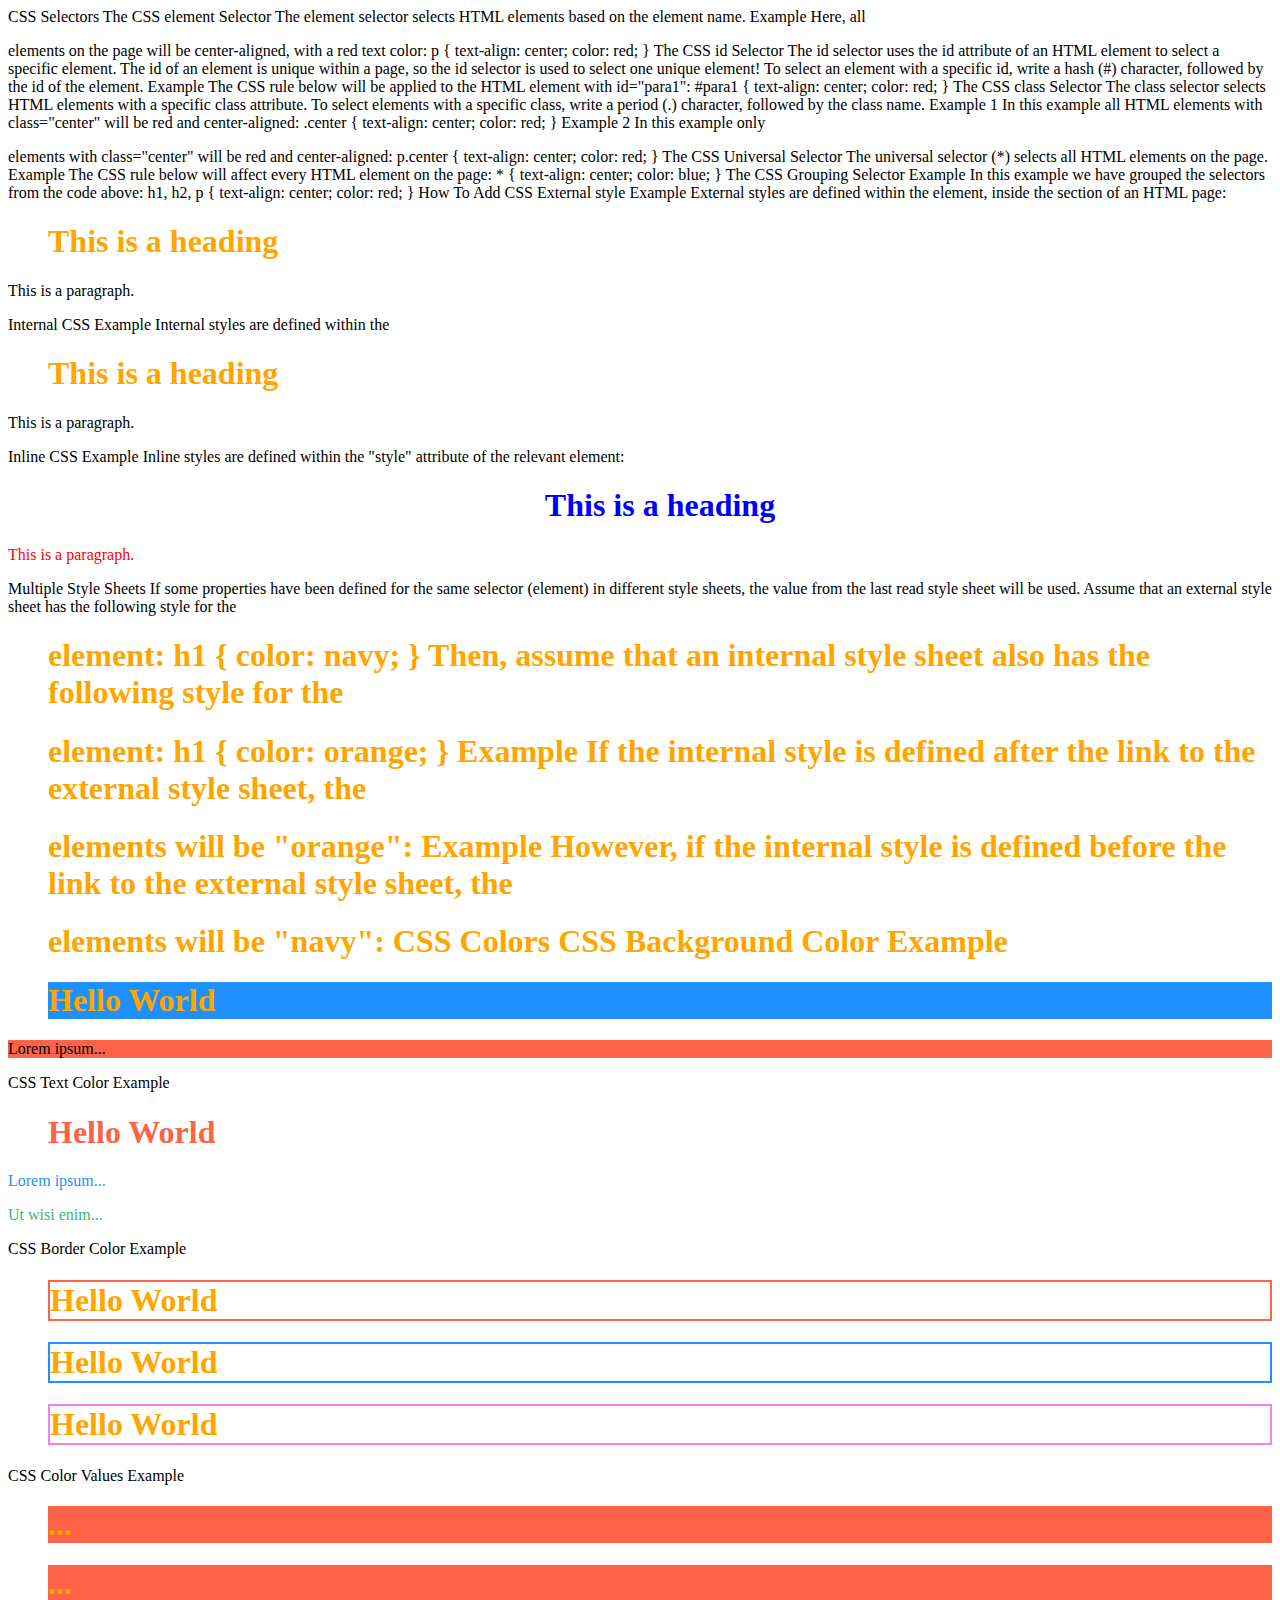
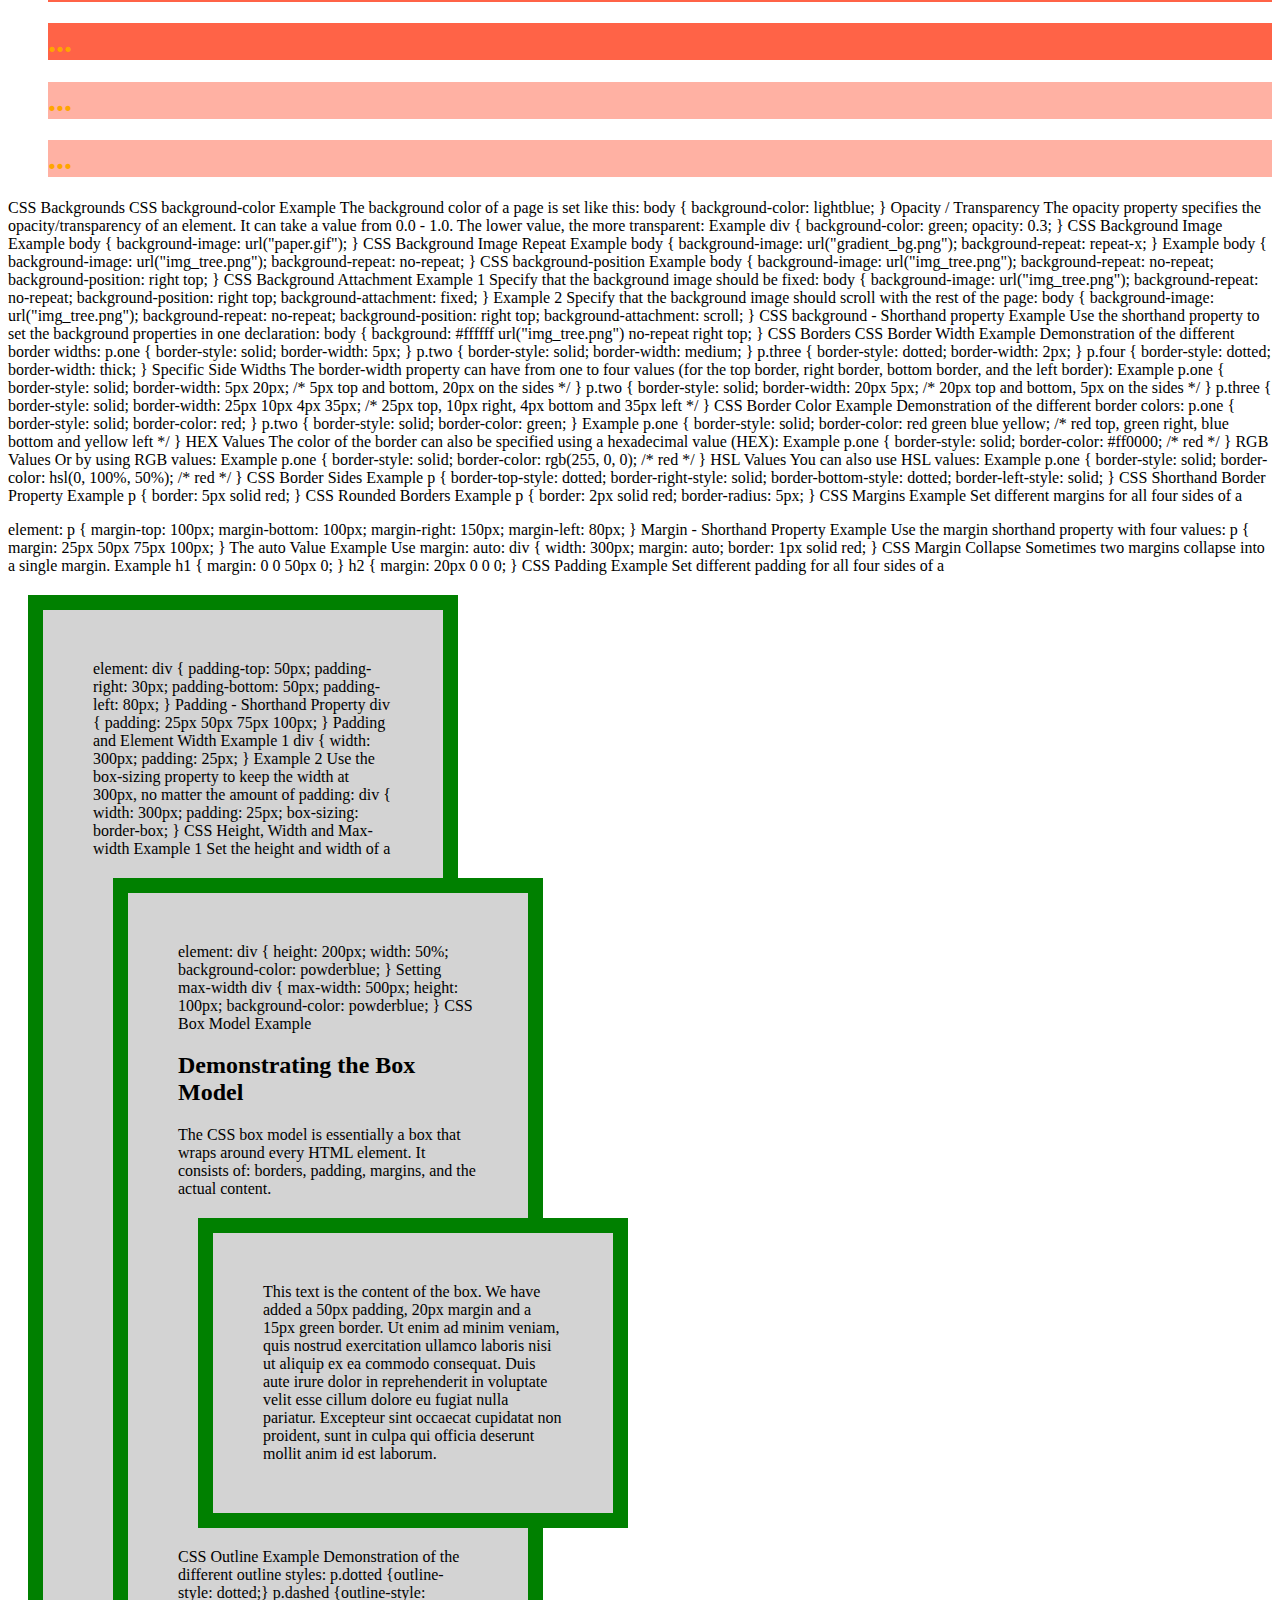
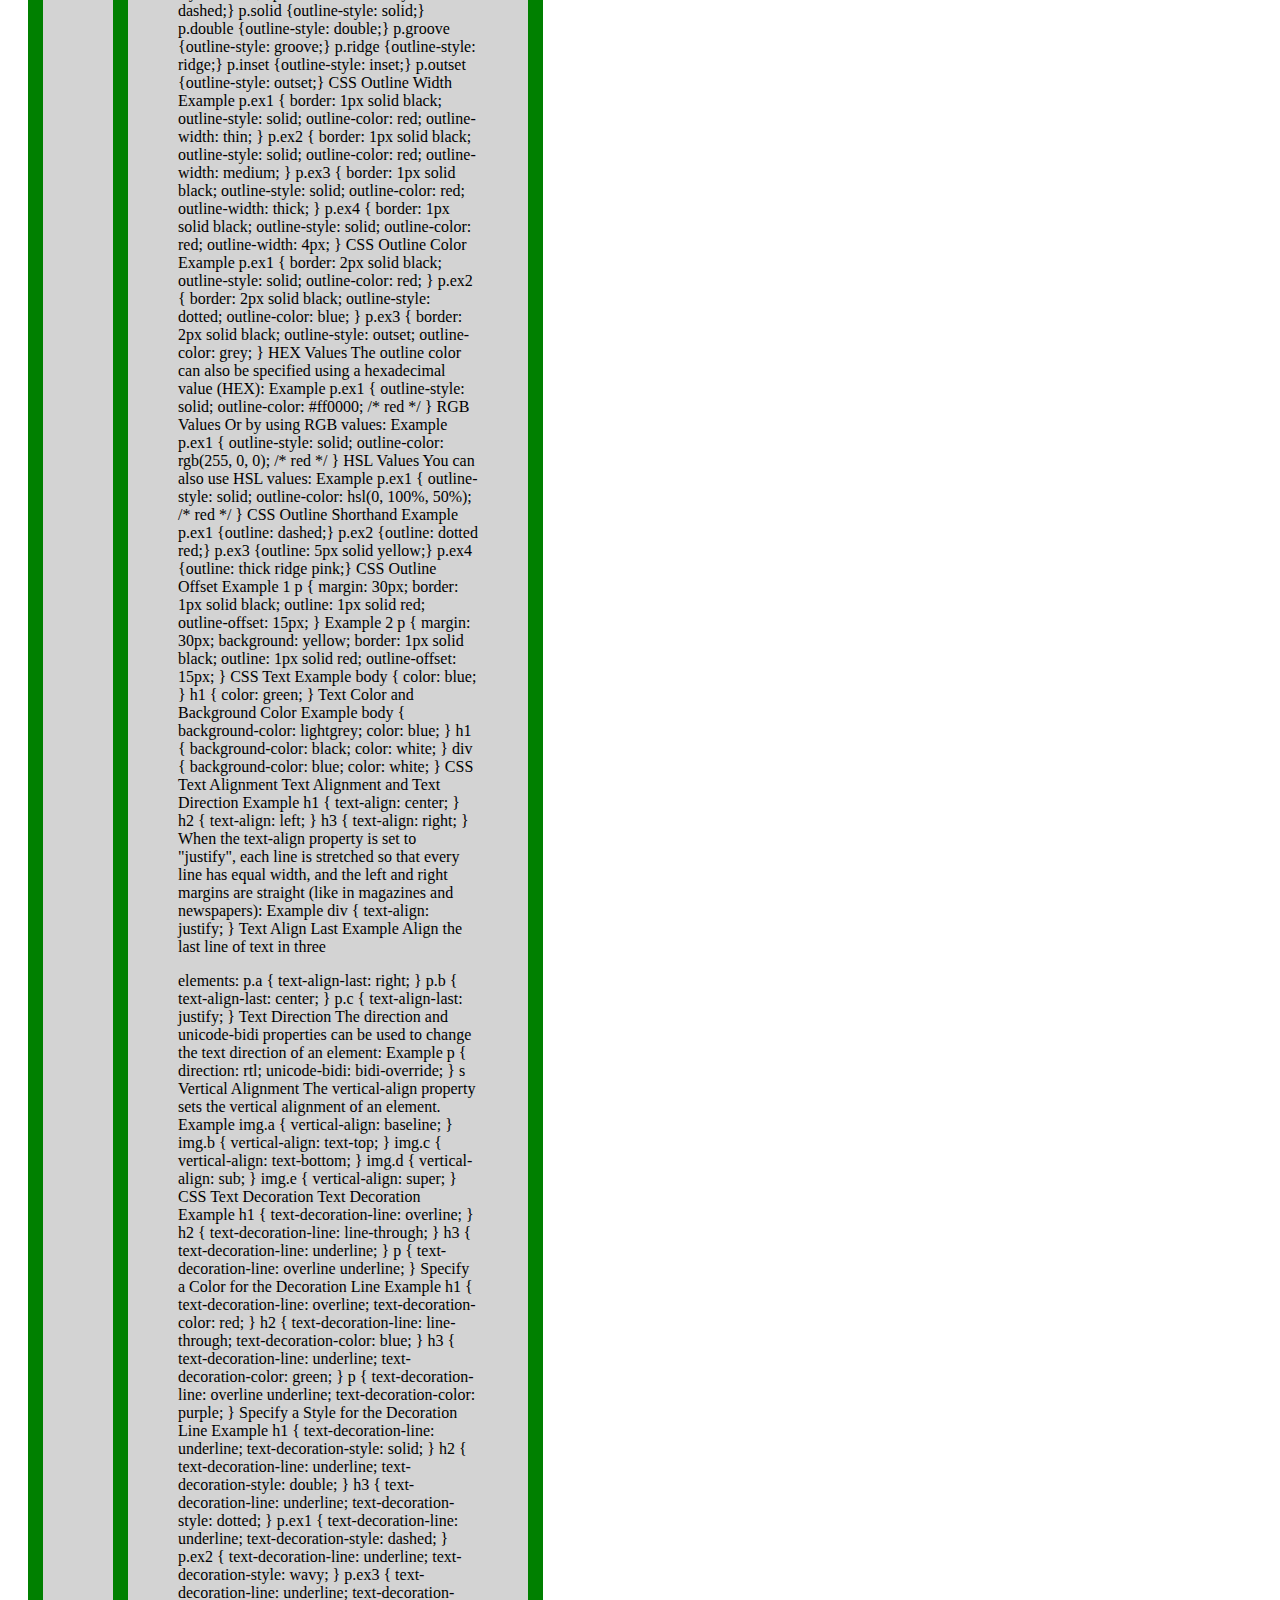
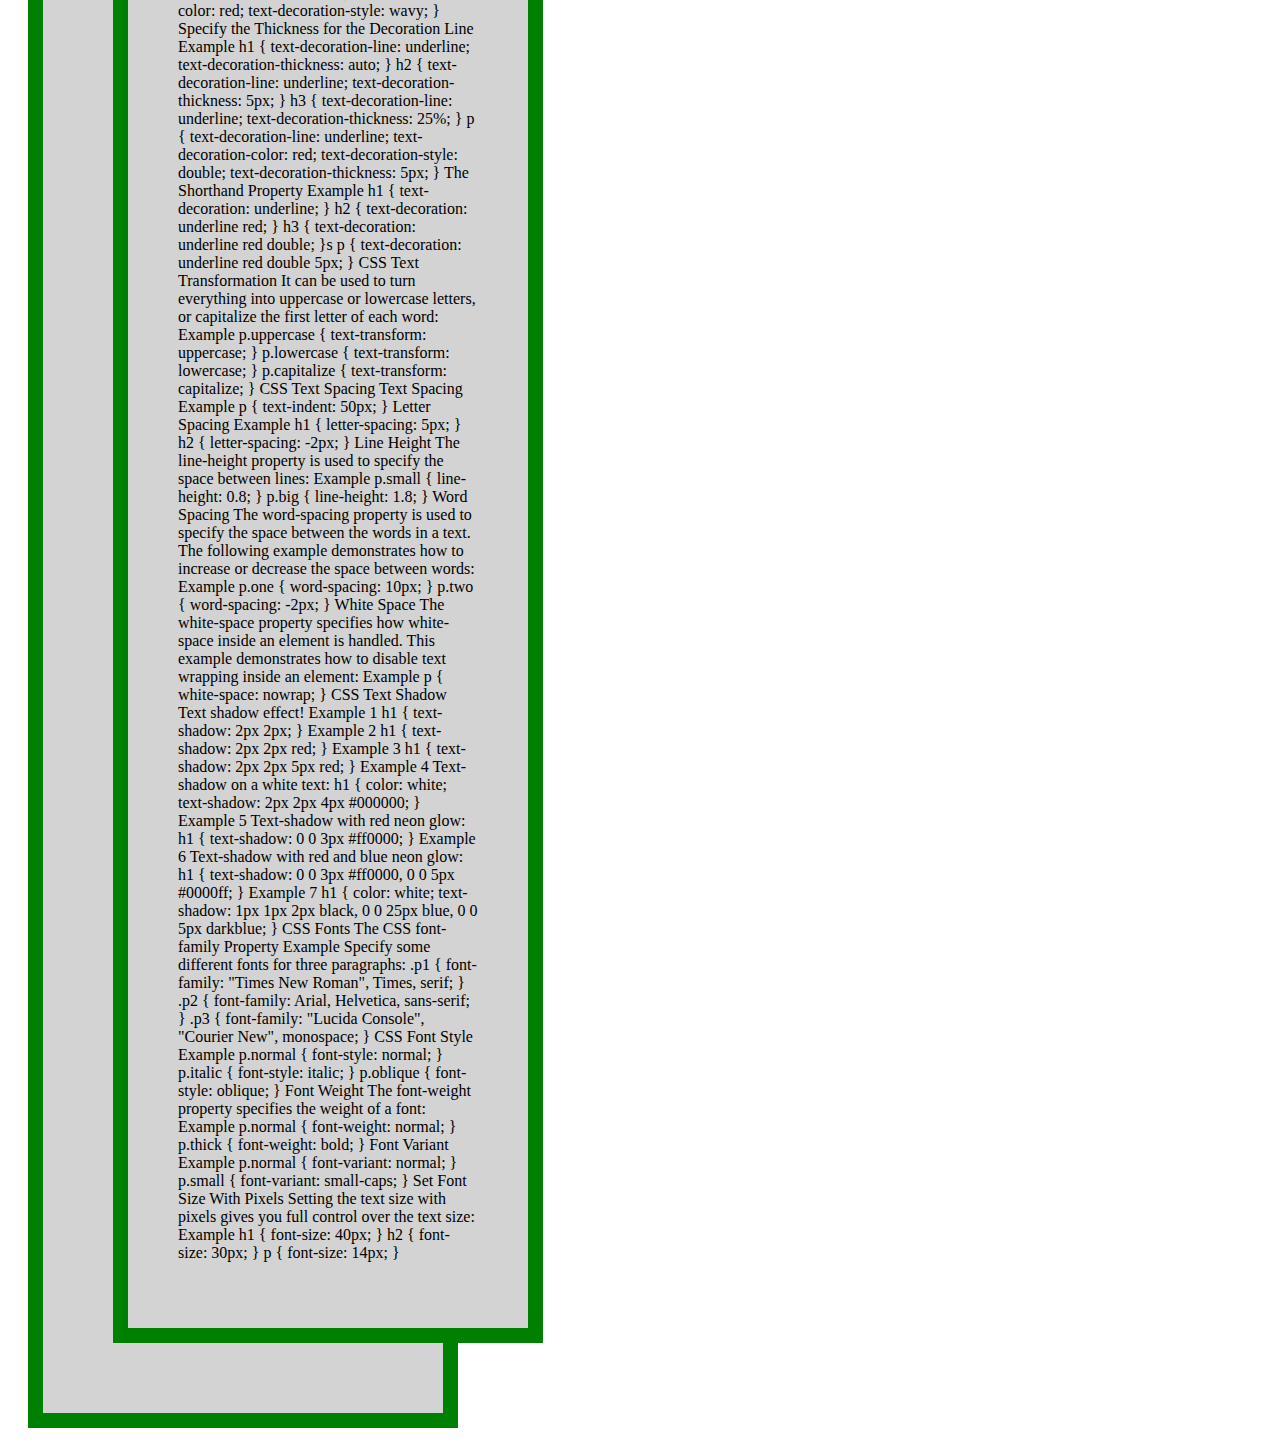
==== CSS_Practice.html @ 1c42a951 "Add files via upload" ====
CSS Selectors

The CSS element Selector
The element selector selects HTML elements based on the element name.

Example
Here, all <p> elements on the page will be center-aligned, with a red text color: 

p {
  text-align: center;
  color: red;
}
<!------------------->
The CSS id Selector
The id selector uses the id attribute of an HTML element to select a specific element.

The id of an element is unique within a page, so the id selector is used to select one unique element!

To select an element with a specific id, write a hash (#) character, followed by the id of the element.

Example
The CSS rule below will be applied to the HTML element with id="para1": 

#para1 {
  text-align: center;
  color: red;
}
<!------------------->

The CSS class Selector
The class selector selects HTML elements with a specific class attribute.

To select elements with a specific class, write a period (.) character, followed by the class name.

Example 1
In this example all HTML elements with class="center" will be red and center-aligned: 

.center {
  text-align: center;
  color: red;
}


Example 2
In this example only <p> elements with class="center" will be red and center-aligned: 

p.center {
  text-align: center;
  color: red;
}
<!------------------->
The CSS Universal Selector
The universal selector (*) selects all HTML elements on the page.

Example
The CSS rule below will affect every HTML element on the page: 

* {
  text-align: center;
  color: blue;
}
<!------------------->
The CSS Grouping Selector

Example
In this example we have grouped the selectors from the code above: 

h1, h2, p {
  text-align: center;
  color: red;
}
<!------------------------------------------------------------------------------------------------------------------------->

How To Add CSS
External style

Example
External styles are defined within the <link> element, inside the <head> section of an HTML page:

<!DOCTYPE html>
<html>
<head>
<link rel="stylesheet" href="mystyle.css">
</head>
<body>

<h1>This is a heading</h1>
<p>This is a paragraph.</p>

</body>
</html>
<!-------------------------------->

Internal CSS

Example
Internal styles are defined within the <style> element, inside the <head> section of an HTML page:

<!DOCTYPE html>
<html>
<head>
<style>
body {
  background-color: linen;
}

h1 {
  color: maroon;
  margin-left: 40px;
}
</style>
</head>
<body>

<h1>This is a heading</h1>
<p>This is a paragraph.</p>

</body>
</html>
<!----------------->
Inline CSS

Example
Inline styles are defined within the "style" attribute of the relevant element:

<!DOCTYPE html>
<html>
<body>

<h1 style="color:blue;text-align:center;">This is a heading</h1>
<p style="color:red;">This is a paragraph.</p>

</body>
</html>
<!----------------->

Multiple Style Sheets
If some properties have been defined for the same selector (element) in different style sheets, the value from the last read style sheet will be used. 

Assume that an external style sheet has the following style for the <h1> element:

h1 {
  color: navy;
}
Then, assume that an internal style sheet also has the following style for the <h1> element:

h1 {
  color: orange;   
}
Example
If the internal style is defined after the link to the external style sheet, the <h1> elements will be "orange":

<head>
<link rel="stylesheet" type="text/css" href="mystyle.css">
<style>
h1 {
  color: orange;
}
</style>
</head>
Example
However, if the internal style is defined before the link to the external style sheet, the <h1> elements will be "navy": 

<head>
<style>
h1 {
  color: orange;
}
</style>
<link rel="stylesheet" type="text/css" href="mystyle.css">
</head>

<!------------------------------------------------------------------------------------------------------------------------------>

CSS Colors

CSS Background Color

Example
<h1 style="background-color:DodgerBlue;">Hello World</h1>
<p style="background-color:Tomato;">Lorem ipsum...</p>
<!------------------------->
CSS Text Color


Example
<h1 style="color:Tomato;">Hello World</h1>
<p style="color:DodgerBlue;">Lorem ipsum...</p>
<p style="color:MediumSeaGreen;">Ut wisi enim...</p>
<!------------------------->

CSS Border Color

Example
<h1 style="border:2px solid Tomato;">Hello World</h1>
<h1 style="border:2px solid DodgerBlue;">Hello World</h1>
<h1 style="border:2px solid Violet;">Hello World</h1>
<!------------------------->
CSS Color Values

Example
<h1 style="background-color:rgb(255, 99, 71);">...</h1>
<h1 style="background-color:#ff6347;">...</h1>
<h1 style="background-color:hsl(9, 100%, 64%);">...</h1>

<h1 style="background-color:rgba(255, 99, 71, 0.5);">...</h1>
<h1 style="background-color:hsla(9, 100%, 64%, 0.5);">...</h1>

<!----------------------->

CSS Backgrounds

CSS background-color

Example
The background color of a page is set like this:

body {
  background-color: lightblue;
}
<!-------------------------->

Opacity / Transparency

The opacity property specifies the opacity/transparency of an element. It can take a value from 0.0 - 1.0. The lower value, the more transparent:

Example
div {
  background-color: green;
  opacity: 0.3;
}
<!-------------------------->
CSS Background Image

Example

body {
  background-image: url("paper.gif");
}

<!-------------------------->

CSS Background Image Repeat

Example
body {
  background-image: url("gradient_bg.png");
  background-repeat: repeat-x;
}

Example

body {
  background-image: url("img_tree.png");
  background-repeat: no-repeat;
}


CSS background-position

Example

body {
  background-image: url("img_tree.png");
  background-repeat: no-repeat;
  background-position: right top;
}
<!----------------------------->

CSS Background Attachment

Example 1
Specify that the background image should be fixed:

body {
  background-image: url("img_tree.png");
  background-repeat: no-repeat;
  background-position: right top;
  background-attachment: fixed;
}

Example 2
Specify that the background image should scroll with the rest of the page:

body {
  background-image: url("img_tree.png");
  background-repeat: no-repeat;
  background-position: right top;
  background-attachment: scroll;
}

<!----------------------------->
CSS background - Shorthand property

Example
Use the shorthand property to set the background properties in one declaration:

body {
  background: #ffffff url("img_tree.png") no-repeat right top;
}
<!------------------------------------------------------------------------------------------------------------------------->
CSS Borders

<!DOCTYPE html>
<html>
<head>
<style>
p.dotted {border-style: dotted;}
p.dashed {border-style: dashed;}
p.solid {border-style: solid;}
p.double {border-style: double;}
p.groove {border-style: groove;}
p.ridge {border-style: ridge;}
p.inset {border-style: inset;}
p.outset {border-style: outset;}
p.none {border-style: none;}
p.hidden {border-style: hidden;}
p.mix {border-style: dotted dashed solid double;}
</style>
</head>
<body>
<!------------------------------->

CSS Border Width

Example
Demonstration of the different border widths:

p.one {
  border-style: solid;
  border-width: 5px;
}

p.two {
  border-style: solid;
  border-width: medium;
}

p.three {
  border-style: dotted;
  border-width: 2px;
}

p.four {
  border-style: dotted;
  border-width: thick;
}
<!---------------------------->
Specific Side Widths
The border-width property can have from one to four values (for the top border, right border, bottom border, and the left border):

Example
p.one {
  border-style: solid;
  border-width: 5px 20px; /* 5px top and bottom, 20px on the sides */
}

p.two {
  border-style: solid;
  border-width: 20px 5px; /* 20px top and bottom, 5px on the sides */
}

p.three {
  border-style: solid;
  border-width: 25px 10px 4px 35px; /* 25px top, 10px right, 4px bottom and 35px left */
}
<!---------------------------->
CSS Border Color

Example
Demonstration of the different border colors:

p.one {
  border-style: solid;
  border-color: red;
}

p.two {
  border-style: solid;
  border-color: green;
}
<!---------------------------->
Example
p.one {
  border-style: solid;
  border-color: red green blue yellow; /* red top, green right, blue bottom and yellow left */
}
<!---------------------------->

HEX Values
The color of the border can also be specified using a hexadecimal value (HEX):

Example
p.one {
  border-style: solid;
  border-color: #ff0000; /* red */
}
RGB Values
Or by using RGB values:

Example
p.one {
  border-style: solid;
  border-color: rgb(255, 0, 0); /* red */
}
HSL Values
You can also use HSL values:

Example
p.one {
  border-style: solid;
  border-color: hsl(0, 100%, 50%); /* red */
}
<!---------------------------->

CSS Border Sides

Example
p {
  border-top-style: dotted;
  border-right-style: solid;
  border-bottom-style: dotted;
  border-left-style: solid;
}
<!-------------------------->

CSS Shorthand Border Property

Example
p {
  border: 5px solid red;
}
<!-------------------------->
CSS Rounded Borders

Example
p {
  border: 2px solid red;
  border-radius: 5px;
}
<!----------------------------------------------------------------------------------------------------------------------->

CSS Margins

Example
Set different margins for all four sides of a <p> element:

p {
  margin-top: 100px;
  margin-bottom: 100px;
  margin-right: 150px;
  margin-left: 80px;
}
<!-------------------------->

Margin - Shorthand Property

Example
Use the margin shorthand property with four values:

p {
  margin: 25px 50px 75px 100px;
}

<!-------------------------->

The auto Value
Example
Use margin: auto:

div {
  width: 300px;
  margin: auto;
  border: 1px solid red;
}
<!-------------------------->

CSS Margin Collapse
Sometimes two margins collapse into a single margin.

Example

h1 {
  margin: 0 0 50px 0;
}

h2 {
  margin: 20px 0 0 0;
}
<!---------------------------------------------------------------------------------------------------------------------->

CSS Padding

Example
Set different padding for all four sides of a <div> element:  

div {
  padding-top: 50px;
  padding-right: 30px;
  padding-bottom: 50px;
  padding-left: 80px;
}
<!----------------------->
Padding - Shorthand Property

div {
  padding: 25px 50px 75px 100px;
}
<!----------------------->

Padding and Element Width

Example 1 


div {
  width: 300px;
  padding: 25px;
}

Example 2
Use the box-sizing property to keep the width at 300px, no matter the amount of padding:

div {
  width: 300px;
  padding: 25px;
  box-sizing: border-box;
}
<!----------------------------------------------------------------------------------------------------------------->

CSS Height, Width and Max-width

Example 1
Set the height and width of a <div> element:

div {
  height: 200px;
  width: 50%;
  background-color: powderblue;
}
<!------------------------>
Setting max-width

div {
  max-width: 500px;
  height: 100px;
  background-color: powderblue;
}

<!--------------------------------------------------------------------------------------------------------------------->

CSS Box Model

Example
<!DOCTYPE html>
<html>
<head>
<style>
div {
  background-color: lightgrey;
  width: 300px;
  border: 15px solid green;
  padding: 50px;
  margin: 20px;
}
</style>
</head>
<body>

<h2>Demonstrating the Box Model</h2>

<p>The CSS box model is essentially a box that wraps around every HTML element. It consists of: borders, padding, margins, and the actual content.</p>

<div>This text is the content of the box. We have added a 50px padding, 20px margin and a 15px green border. Ut enim ad minim veniam, quis nostrud exercitation ullamco laboris nisi ut aliquip ex ea commodo consequat. Duis aute irure dolor in reprehenderit in voluptate velit esse cillum dolore eu fugiat nulla pariatur. Excepteur sint occaecat cupidatat non proident, sunt in culpa qui officia deserunt mollit anim id est laborum.</div>

</body>
</html>

<!--------------------------------------------------------------------------------------------------------------------->

CSS Outline

Example
Demonstration of the different outline styles:

p.dotted {outline-style: dotted;}
p.dashed {outline-style: dashed;}
p.solid {outline-style: solid;}
p.double {outline-style: double;}
p.groove {outline-style: groove;}
p.ridge {outline-style: ridge;}
p.inset {outline-style: inset;}
p.outset {outline-style: outset;}
<!------------------------------>
CSS Outline Width

Example
p.ex1 {
  border: 1px solid black;
  outline-style: solid;
  outline-color: red;
  outline-width: thin;
}

p.ex2 {
  border: 1px solid black;
  outline-style: solid;
  outline-color: red;
  outline-width: medium;
}

p.ex3 {
  border: 1px solid black;
  outline-style: solid;
  outline-color: red;
  outline-width: thick;
}

p.ex4 {
  border: 1px solid black;
  outline-style: solid;
  outline-color: red;
  outline-width: 4px;
}
<!------------------------------>

CSS Outline Color

Example
p.ex1 {
  border: 2px solid black;
  outline-style: solid;
  outline-color: red;
}

p.ex2 {
  border: 2px solid black;
  outline-style: dotted;
  outline-color: blue;
}

p.ex3 {
  border: 2px solid black;
  outline-style: outset;
  outline-color: grey;
}
<!------------------------------>
HEX Values
The outline color can also be specified using a hexadecimal value (HEX):

Example
p.ex1 {
  outline-style: solid;
  outline-color: #ff0000; /* red */
}
<!------------------------------>
RGB Values
Or by using RGB values:

Example
p.ex1 {
  outline-style: solid;
  outline-color: rgb(255, 0, 0); /* red */
}
<!------------------------------>
HSL Values
You can also use HSL values:

Example
p.ex1 {
  outline-style: solid;
  outline-color: hsl(0, 100%, 50%); /* red */
}
<!------------------------------->

CSS Outline Shorthand

Example
p.ex1 {outline: dashed;}
p.ex2 {outline: dotted red;}
p.ex3 {outline: 5px solid yellow;}
p.ex4 {outline: thick ridge pink;}
<!------------------------------->

CSS Outline Offset

Example 1
p {
  margin: 30px;
  border: 1px solid black;
  outline: 1px solid red;
  outline-offset: 15px;
}


Example 2
p {
  margin: 30px;
  background: yellow;
  border: 1px solid black;
  outline: 1px solid red;
  outline-offset: 15px;
}

<!------------------------------------------------------------------------------------------------------------------------->

CSS Text

Example
body {
  color: blue;
}

h1 {
  color: green;
}
<!-------------------------->
Text Color and Background Color

Example
body {
  background-color: lightgrey;
  color: blue;
}

h1 {
  background-color: black;
  color: white;
}

div {
  background-color: blue;
  color: white;
}

<!-------------------------->

CSS Text Alignment
Text Alignment and Text Direction

Example
h1 {
  text-align: center;
}

h2 {
  text-align: left;
}

h3 {
  text-align: right;
}
<!-------------------------->
When the text-align property is set to "justify", each line is stretched so that every line has equal width, and the left and right margins are straight (like in magazines and newspapers):

Example
div {
  text-align: justify;
}

<!-------------------------->
Text Align Last

Example
Align the last line of text in three <p> elements:

p.a {
  text-align-last: right;
}

p.b {
  text-align-last: center;
}

p.c {
  text-align-last: justify;
}
<!-------------------------->
Text Direction
The direction and unicode-bidi properties can be used to change the text direction of an element:

Example
p {
  direction: rtl;
  unicode-bidi: bidi-override;
}

<!-------------------------->s
Vertical Alignment
The vertical-align property sets the vertical alignment of an element.

Example


img.a {
  vertical-align: baseline;
}

img.b {
  vertical-align: text-top;
}

img.c {
  vertical-align: text-bottom;
}

img.d {
  vertical-align: sub;
}

img.e {
  vertical-align: super;
}

<!-------------------------->

CSS Text Decoration
Text Decoration

Example
h1 {
  text-decoration-line: overline;
}

h2 {
  text-decoration-line: line-through;
}

h3 {
  text-decoration-line: underline;
}

p {
  text-decoration-line: overline underline;
}
<!--------------------------->
Specify a Color for the Decoration Line

Example
h1 {
  text-decoration-line: overline;
  text-decoration-color: red;
}

h2 {
  text-decoration-line: line-through;
  text-decoration-color: blue;
}

h3 {
  text-decoration-line: underline;
  text-decoration-color: green;
}

p {
  text-decoration-line: overline underline;
  text-decoration-color: purple;
}
<!--------------------------->

Specify a Style for the Decoration Line

Example
h1 {
  text-decoration-line: underline;
  text-decoration-style: solid;
}

h2 {
  text-decoration-line: underline;
  text-decoration-style: double;
}

h3 {
  text-decoration-line: underline;
  text-decoration-style: dotted;
}

p.ex1 {
  text-decoration-line: underline;
  text-decoration-style: dashed;
}

p.ex2 {
  text-decoration-line: underline;
  text-decoration-style: wavy;
}

p.ex3 {
  text-decoration-line: underline;
  text-decoration-color: red;
  text-decoration-style: wavy;
}

<!--------------------------->
Specify the Thickness for the Decoration Line
Example
h1 {
  text-decoration-line: underline;
  text-decoration-thickness: auto;
}

h2 {
  text-decoration-line: underline;
  text-decoration-thickness: 5px;
}

h3 {
  text-decoration-line: underline;
  text-decoration-thickness: 25%;
}

p {
  text-decoration-line: underline;
  text-decoration-color: red;
  text-decoration-style: double;
  text-decoration-thickness: 5px;
}
<!--------------------------->
The Shorthand Property

Example
h1 {
  text-decoration: underline;
}

h2 {
  text-decoration: underline red;
}

h3 {
  text-decoration: underline red double;
}s

p {
  text-decoration: underline red double 5px;
}
<!--------------------------->
CSS Text Transformation

It can be used to turn everything into uppercase or lowercase letters, or capitalize the first letter of each word:

Example
p.uppercase {
  text-transform: uppercase;
}

p.lowercase {
  text-transform: lowercase;
}

p.capitalize {
  text-transform: capitalize;
}
<!--------------------------->

CSS Text Spacing
Text Spacing

Example
p {
  text-indent: 50px;
}
<!--------------------------->
Letter Spacing

Example
h1 {
  letter-spacing: 5px;
}

h2 {
  letter-spacing: -2px;
}
<!--------------------------->
Line Height
The line-height property is used to specify the space between lines:

Example
p.small {
  line-height: 0.8;
}

p.big {
  line-height: 1.8;
}
<!--------------------------->
Word Spacing
The word-spacing property is used to specify the space between the words in a text.

The following example demonstrates how to increase or decrease the space between words:

Example
p.one {
  word-spacing: 10px;
}

p.two {
  word-spacing: -2px;
}
<!--------------------------->
White Space
The white-space property specifies how white-space inside an element is handled.

This example demonstrates how to disable text wrapping inside an element:

Example
p {
  white-space: nowrap;
}
<!--------------------------->

CSS Text Shadow

Text shadow effect!
Example 1
h1 {
  text-shadow: 2px 2px;
}


Example 2
h1 {
  text-shadow: 2px 2px red;
}

Example 3
h1 { 
  text-shadow: 2px 2px 5px red;
}

Example 4
Text-shadow on a white text:

h1 {
  color: white;
  text-shadow: 2px 2px 4px #000000;
}

Example 5
Text-shadow with red neon glow:

h1 {
  text-shadow: 0 0 3px #ff0000;
}

Example 6
Text-shadow with red and blue neon glow:

h1 {
  text-shadow: 0 0 3px #ff0000, 0 0 5px #0000ff;
}

Example 7
h1 {
  color: white;
  text-shadow: 1px 1px 2px black, 0 0 25px blue, 0 0 5px darkblue;
}

<!------------------------------------------------------------------------------------------------------------------------->

CSS Fonts

The CSS font-family Property
Example
Specify some different fonts for three paragraphs:

.p1 {
  font-family: "Times New Roman", Times, serif;
}

.p2 {
  font-family: Arial, Helvetica, sans-serif;
}

.p3 {
  font-family: "Lucida Console", "Courier New", monospace;
}
<!---------------------------->

CSS Font Style

Example
p.normal {
  font-style: normal;
}

p.italic {
  font-style: italic;
}

p.oblique {
  font-style: oblique;
}
<!---------------------------->
Font Weight
The font-weight property specifies the weight of a font:

Example
p.normal {
  font-weight: normal;
}

p.thick {
  font-weight: bold;
}
<!---------------------------->
Font Variant

Example
p.normal {
  font-variant: normal;
}

p.small {
  font-variant: small-caps;
}
<!---------------------------->
Set Font Size With Pixels
Setting the text size with pixels gives you full control over the text size:

Example
h1 {
  font-size: 40px;
}

h2 {
  font-size: 30px;
}

p {
  font-size: 14px;
}
<!---------------------------->
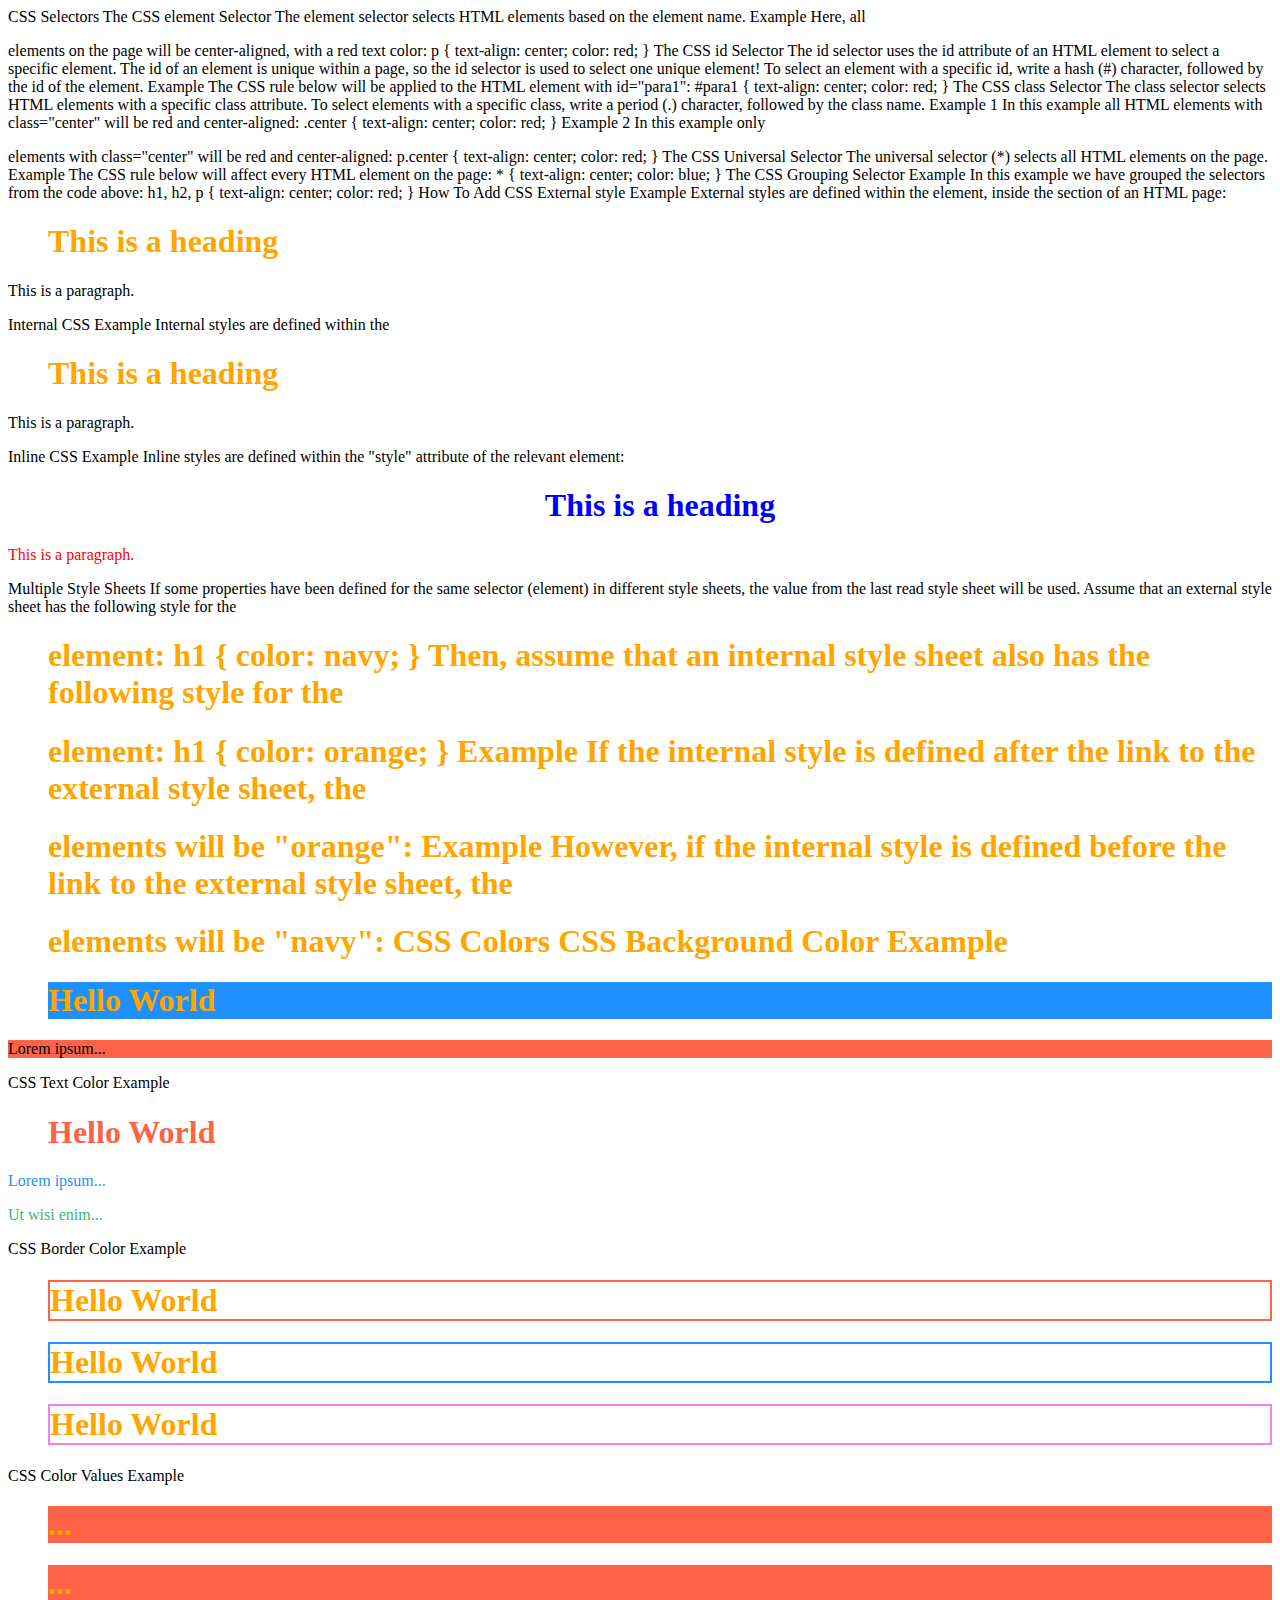
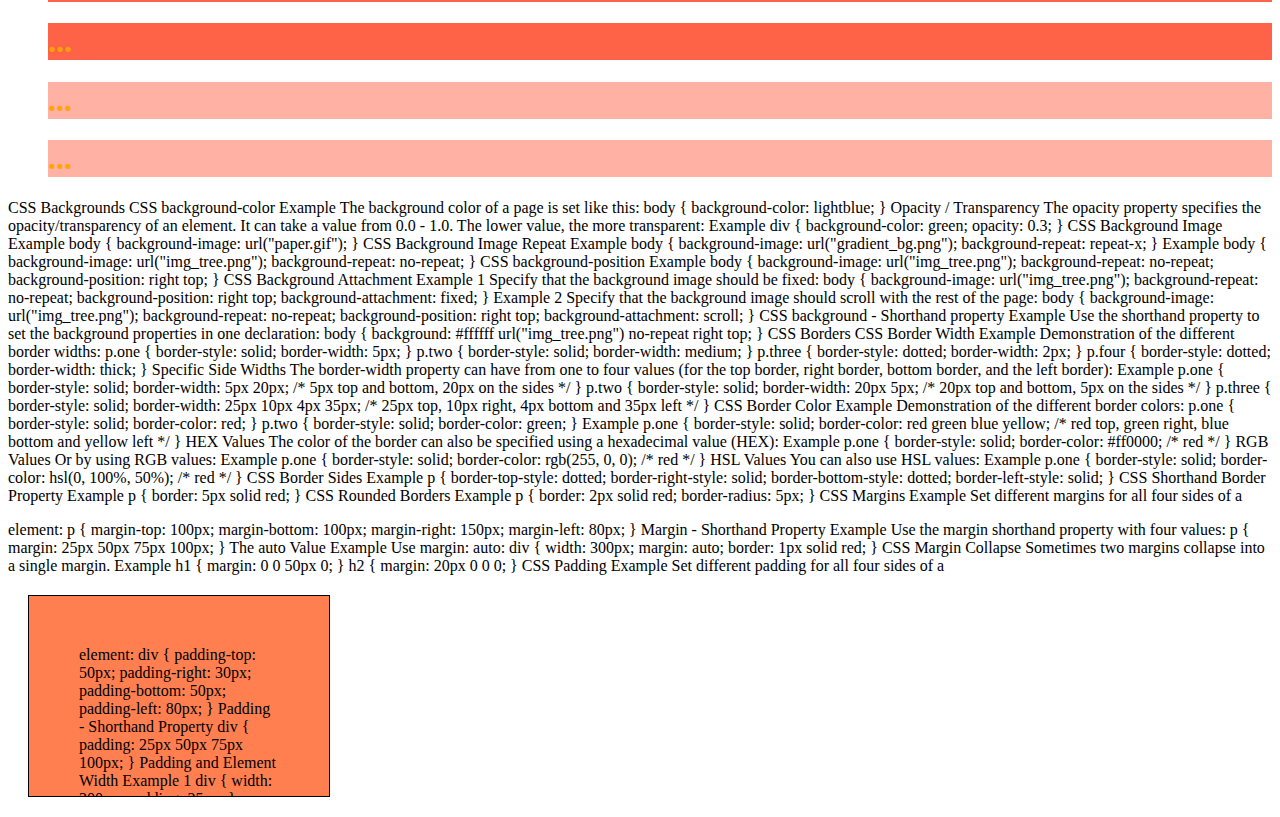
==== commit d80dc7b5: "Add files via upload" ====
--- a/CSS_Practice.html
+++ b/CSS_Practice.html
@@ -1131,4 +1131,854 @@
 p {
   font-size: 14px;
 }
-<!---------------------------->+<!----------------------------------------------------------------------------------------------------------------------->
+
+CSS Icons
+
+Font Awesome Icons
+Example
+<!DOCTYPE html>
+<html>
+<head>
+<script src="https://kit.fontawesome.com/a076d05399.js" crossorigin="anonymous"></script>
+</head>
+<body>
+
+<i class="fas fa-cloud"></i>
+<i class="fas fa-heart"></i>
+<i class="fas fa-car"></i>
+<i class="fas fa-file"></i>
+<i class="fas fa-bars"></i>
+
+</body>
+</html>
+
+<!-------------------------------------------------------------------------------------------------------------------->
+
+CSS Links
+
+Styling Links
+
+Example
+/* unvisited link */
+a:link {
+  color: red;
+}
+
+/* visited link */
+a:visited {
+  color: green;
+}
+
+/* mouse over link */
+a:hover {
+  color: hotpink;
+}
+
+/* selected link */
+a:active {
+  color: blue;
+}
+<!---------------------->
+Text Decoration
+The text-decoration property is mostly used to remove underlines from links:
+
+Example
+a:link {
+  text-decoration: none;
+}
+
+a:visited {
+  text-decoration: none;
+}
+
+a:hover {
+  text-decoration: underline;
+}
+
+a:active {
+  text-decoration: underline;
+}
+<!---------------------->
+Background Color
+The background-color property can be used to specify a background color for links:
+
+Example
+a:link {
+  background-color: yellow;
+}
+
+a:visited {
+  background-color: cyan;
+}
+
+a:hover {
+  background-color: lightgreen;
+}
+
+a:active {
+  background-color: hotpink;
+} 
+<!------------------------------------------------------------------------------------------------------------------------->
+
+CSS Lists
+
+Example
+ul.a {
+  list-style-type: circle;
+}
+
+ul.b {
+  list-style-type: square;
+}
+
+ol.c {
+  list-style-type: upper-roman;
+}
+
+ol.d {
+  list-style-type: lower-alpha;
+}
+
+<!----------------------------->
+List - Shorthand property
+
+The list-style property is a shorthand property. It is used to set all the list properties in one declaration:
+
+Example
+ul {
+  list-style: square inside url("sqpurple.gif");
+}
+
+<!----------------------------->
+Styling List With Colors
+
+
+Example
+ol {
+  background: #ff9999;
+  padding: 20px;
+}
+
+ul {
+  background: #3399ff;
+  padding: 20px;
+}
+
+ol li {
+  background: #ffe5e5;
+  color: darkred;
+  padding: 5px;
+  margin-left: 35px;
+}
+
+ul li {
+  background: #cce5ff;
+  color: darkblue;
+  margin: 5px;
+}
+<!------------------------------------------------------------------------------------------------------------------------->
+
+CSS Tables
+The look of an HTML table can be greatly improved with CSS:
+
+Table Borders
+
+Example
+table, th, td {
+  border: 1px solid;
+}
+<!------------------------->
+Full-Width Table
+
+Example
+table {
+  width: 100%;
+}
+<!------------------------->
+Collapse Table Borders
+
+Example
+table {
+  border-collapse: collapse;
+}
+
+<!----------------------------->
+
+Table Width and Height
+
+Example
+table {
+  width: 100%;
+}
+
+th {
+  height: 70px;
+}
+
+<!------------------------------->
+
+Horizontal Alignment
+ 
+Example 1 
+td {
+  text-align: center;
+}
+
+Example 2
+th {
+  text-align: left;
+}
+<!------------------------------->
+Vertical Alignment
+
+The vertical-align property sets the vertical alignment (like top, bottom, or middle)
+
+Example
+td {
+  height: 50px;
+  vertical-align: bottom;
+}
+<!------------------------------->
+CSS Table Style
+
+Example
+th, td {
+  padding: 15px;
+  text-align: left;
+}
+<!------------------------------->
+
+Horizontal Dividers
+
+Example
+th, td {
+  border-bottom: 1px solid #ddd;
+}
+<!------------------------------->
+Striped Tables
+
+Example
+tr:nth-child(even) {
+background-color: #f2f2f2;
+}
+<!------------------------------->
+Table Color
+
+Example
+th {
+  background-color: #04AA6D;
+  color: white;
+}
+<!------------------------------->
+Responsive Table
+
+Example
+<div style="overflow-x:auto;">
+
+<table>
+... table content ...
+</table>
+
+</div>
+
+<!------------------------------------------------------------------------------------------------------------------->
+
+CSS Layout - The display Property
+
+Example 1 :
+
+<!DOCTYPE html>
+<html>
+<head>
+<style>
+li {
+  display: inline;
+}
+</style>
+</head>
+<body>
+
+<p>Display a list of links as a horizontal menu:</p>
+
+<ul>
+  <li><a href="/html/default.asp" target="_blank">HTML</a></li>
+  <li><a href="/css/default.asp" target="_blank">CSS</a></li>
+  <li><a href="/js/default.asp" target="_blank">JavaScript</a></li>
+</ul>
+
+</body>
+</html>
+<!------------------------------->
+Example 2 :
+
+<!DOCTYPE html>
+<html>
+<head>
+<style>
+span {
+  display: block;
+}
+</style>
+</head>
+<body>
+
+<h1>Display span elements as block elements</h1>
+
+<span>A display property with</span> <span>a value of "block" results in</span> <span>a line break between each span elements.</span>
+
+</body>
+</html>
+
+<!------------------------------------------------------------------------------------------------------------------->
+
+CSS Layout - The position Property
+
+position: static;
+
+Example
+div.static {
+  position: static;
+  border: 3px solid #73AD21;
+}
+<!------------------------------->
+position: relative;
+
+Example
+div.relative {
+  position: relative;
+  left: 30px;
+  border: 3px solid #73AD21;
+}
+<!------------------------------->
+position: fixed;
+
+Example
+div.fixed {
+  position: fixed;
+  bottom: 0;
+  right: 0;
+  width: 300px;
+  border: 3px solid #73AD21;
+}
+<!------------------------------->
+position: absolute;
+
+Example
+div.relative {
+  position: relative;
+  width: 400px;
+  height: 200px;
+  border: 3px solid #73AD21;
+}
+
+div.absolute {
+  position: absolute;
+  top: 80px;
+  right: 0;
+  width: 200px;
+  height: 100px;
+  border: 3px solid #73AD21;
+}
+
+<!------------------------------->
+position: sticky;
+
+Example
+div.sticky {
+  position: -webkit-sticky; /* Safari */
+  position: sticky;
+  top: 0;
+  background-color: green;
+  border: 2px solid #4CAF50;
+}
+<!------------------------------------------------------------------------------------------------------------------->
+
+CSS Layout - The z-index Property
+
+
+The z-index Property
+
+Example
+img {
+  position: absolute;
+  left: 0px;
+  top: 0px;
+  z-index: -1;
+}
+
+<!------------------------------>
+Another z-index Example
+
+Example
+Here we see that an element with greater stack order is always above an element with a lower stack order:
+
+<html>
+<head>
+<style>
+.container {
+  position: relative;
+}
+
+.black-box {
+  position: relative;
+  z-index: 1;
+  border: 2px solid black;
+  height: 100px;
+  margin: 30px;
+}
+
+.gray-box {
+  position: absolute;
+  z-index: 3;
+  background: lightgray;
+  height: 60px;
+  width: 70%;
+  left: 50px;
+  top: 50px;
+}
+
+.green-box {
+  position: absolute;
+  z-index: 2;
+  background: lightgreen;
+  width: 35%;
+  left: 270px;
+  top: -15px;
+  height: 100px;
+}
+</style>
+</head>
+<body>
+
+<div class="container">
+  <div class="black-box">Black box</div>
+  <div class="gray-box">Gray box</div>
+  <div class="green-box">Green box</div>
+</div>
+
+</body>
+</html>
+
+<!--------------------------->
+Without z-index
+
+Example
+Same example as above, but here with no z-index specified:
+
+<html>
+<head>
+<style>
+.container {
+  position: relative;
+}
+
+.black-box {
+  position: relative;
+  border: 2px solid black;
+  height: 100px;
+  margin: 30px;
+}
+
+.gray-box {
+  position: absolute;
+  background: lightgray;
+  height: 60px;
+  width: 70%;
+  left: 50px;
+  top: 50px;
+}
+
+.green-box {
+  position: absolute;
+  background: lightgreen;
+  width: 35%;
+  left: 270px;
+  top: -15px;
+  height: 100px;
+}
+</style>
+</head>
+<body>
+
+<div class="container">
+  <div class="black-box">Black box</div>
+  <div class="gray-box">Gray box</div>
+  <div class="green-box">Green box</div>
+</div>
+
+</body>
+</html>
+<!-------------------------------------------------------------------------------------------------------------------------->
+
+CSS Layout - Overflow
+
+Example 1
+div {
+  width: 200px;
+  height: 65px;
+  background-color: coral;
+  overflow: visible;
+}
+<!--------------------------->
+Example 2
+div {
+  overflow: hidden;
+}
+<!--------------------------->
+Example 3
+<!DOCTYPE html>
+<html>
+<head>
+<style>
+div {
+  background-color: coral;
+  width: 200px;
+  height: 100px;
+  border: 1px solid black;
+  overflow: scroll;
+}
+</style>
+</head>
+<body>
+
+<h2>Overflow: scroll</h2>
+
+<p>Setting the overflow value to scroll, the overflow is clipped and a scrollbar is added to scroll inside the box. Note that this will add a scrollbar both horizontally and vertically (even if you do not need it):</p>
+
+<div>You can use the overflow property when you want to have better control of the layout. The overflow property specifies what happens if content overflows an element's box.</div>
+
+</body>
+</html>
+ <!--------------------------->
+Example 4
+div {
+  overflow: auto;
+}
+<!--------------------------->
+Example 5
+div {
+  overflow-x: hidden; /* Hide horizontal scrollbar */
+  overflow-y: scroll; /* Add vertical scrollbar */
+}
+
+<!-------------------------------------------------------------------------------------------------------------------------->
+
+CSS Layout - float and clear
+
+The float Property
+
+Example - float: right;
+
+Example
+<!DOCTYPE html>
+<html>
+<head>
+<style>
+img {
+  float: right;
+}
+</style>
+</head>
+<body>
+
+<h2>Float Right</h2>
+
+<p>In this example, the image will float to the right in the paragraph, and the text in the paragraph will wrap around the image.</p>
+
+<p><img src="pineapple.jpg" alt="Pineapple" style="width:170px;height:170px;margin-left:15px;">
+Lorem ipsum dolor sit amet, consectetur adipiscing elit. Phasellus imperdiet, nulla et dictum interdum, nisi lorem egestas odio, vitae scelerisque enim ligula venenatis dolor. Maecenas nisl est, ultrices nec congue eget, auctor vitae massa. Fusce luctus vestibulum augue ut aliquet. Mauris ante ligula, facilisis sed ornare eu, lobortis in odio. Praesent convallis urna a lacus interdum ut hendrerit risus congue. Nunc sagittis dictum nisi, sed ullamcorper ipsum dignissim ac. In at libero sed nunc venenatis imperdiet sed ornare turpis. Donec vitae dui eget tellus gravida venenatis. Integer fringilla congue eros non fermentum. Sed dapibus pulvinar nibh tempor porta. Cras ac leo purus. Mauris quis diam velit.</p>
+
+</body>
+</html>
+
+<!----------------------->
+Example - float: left;
+
+Example
+img {
+  float: left;
+}
+
+<!----------------------------->
+Example - No float
+
+Example
+img {
+  float: none;
+}
+<!------------------------------------------------------------------------------------------------------------------------->
+
+CSS Layout - clear and clearfix
+
+<!DOCTYPE html>
+<html>
+<head>
+<style>
+.div1 {
+  float: left;
+  padding: 10px;
+  border: 3px solid #73AD21;
+}
+
+.div2 {
+  padding: 10px;
+  border: 3px solid red;
+}
+
+.div3 {
+  float: left;
+  padding: 10px;  
+  border: 3px solid #73AD21;
+}
+
+.div4 {
+  padding: 10px;
+  border: 3px solid red;
+  clear: left;
+}
+</style>
+</head>
+<body>
+
+<h2>Without clear</h2>
+<div class="div1">div1</div>
+<div class="div2">div2 - Notice that div2 is after div1 in the HTML code. However, since div1 floats to the left, the text in div2 flows around div1.</div>
+<br><br>
+
+<h2>With clear</h2>
+<div class="div3">div3</div>
+<div class="div4">div4 - Here, clear: left; moves div4 down below the floating div3. The value "left" clears elements floated to the left. You can also clear "right" and "both".</div>
+
+</body>
+</html>
+
+<!------------------------------------------------------------------------------------------------------------------------->
+
+Center Align Elements
+To horizontally center a block element (like <div>), use margin: auto;
+
+Example
+.center {
+  margin: auto;
+  width: 50%;
+  border: 3px solid green;
+  padding: 10px;
+}
+<!---------------------------->
+Center Align Text
+
+Example
+.center {
+  text-align: center;
+  border: 3px solid green;
+}
+<!---------------------------->
+Center an Image
+To center an image, set left and right margin to auto and make it into a block element:
+
+Paris
+Example
+img {
+  display: block;
+  margin-left: auto;
+  margin-right: auto;
+  width: 40%;
+}
+<!---------------------------->
+Left and Right Align - Using position
+
+Example
+.right {
+  position: absolute;
+  right: 0px;
+  width: 300px;
+  border: 3px solid #73AD21;
+  padding: 10px;
+}
+<!---------------------------->
+Left and Right Align - Using float
+Another method for aligning elements is to use the float property:
+
+Example
+.right {
+  float: right;
+  width: 300px;
+  border: 3px solid #73AD21;
+  padding: 10px;
+}
+<!---------------------------->s
+
+Without Clearfix
+
+With Clearfix
+
+Then we can add the clearfix hack to the containing element to fix this problem:
+
+Example
+.clearfix::after {
+  content: "";
+  clear: both;
+  display: table;
+}
+<!---------------------------->
+Center Vertically - Using paddings
+
+Example
+.center {
+  padding: 70px 0;
+  border: 3px solid green;
+}
+<!---------------------------->
+To center both vertically and horizontally, use padding and text-align: center:
+
+Example
+.center {
+  padding: 70px 0;
+  border: 3px solid green;
+  text-align: center;
+}
+
+<!---------------------------->
+Center Vertically - Using line-height
+
+Example
+.center {
+  line-height: 200px;
+  height: 200px;
+  border: 3px solid green;
+  text-align: center;
+}
+<!---------------------------->
+Center Vertically - Using position & transform
+
+Example
+.center {
+  height: 200px;
+  position: relative;
+  border: 3px solid green;
+}
+
+.center p {
+  margin: 0;
+  position: absolute;
+  top: 50%;
+  left: 50%;
+  transform: translate(-50%, -50%);
+}
+<!---------------------------->
+Center Vertically - Using Flexbox
+
+Example
+.center {
+  display: flex;
+  justify-content: center;
+  align-items: center;
+  height: 200px;
+  border: 3px solid green;
+}
+<!------------------------------------------------------------------------------------------------------------------------->
+CSS Grid Layout Module
+
+Example 1
+
+<!DOCTYPE html>
+<html>
+<head>
+<style>
+.grid-container {
+  display: grid;
+  grid-template-columns: auto auto auto;
+  background-color: #2196F3;
+  padding: 10px;
+}
+.grid-item {
+  background-color: rgba(255, 255, 255, 0.8);
+  border: 1px solid rgba(0, 0, 0, 0.8);
+  padding: 20px;
+  font-size: 30px;
+  text-align: center;
+}
+</style>
+</head>
+<body>
+
+<h1>Grid Elements</h1>
+
+<p>A Grid Layout must have a parent element with the <em>display</em> property set to <em>grid</em> or <em>inline-grid</em>.</p>
+
+<p>Direct child element(s) of the grid container automatically becomes grid items.</p>
+
+<div class="grid-container">
+  <div class="grid-item">1</div>
+  <div class="grid-item">2</div>
+  <div class="grid-item">3</div>  
+  <div class="grid-item">4</div>
+  <div class="grid-item">5</div>
+  <div class="grid-item">6</div>  
+  <div class="grid-item">7</div>
+  <div class="grid-item">8</div>
+  <div class="grid-item">9</div>  
+</div>
+
+</body>
+</html>
+
+<!-------------------------------------->
+Example 2
+
+<!DOCTYPE html>
+<html>
+<head>
+<style>
+.grid-container {
+  display: grid;
+  gap: 10px;
+  background-color: #2196F3;
+  padding: 10px;
+}
+
+.grid-item {
+  background-color: rgba(255, 255, 255, 0.8);
+  text-align: center;
+  padding: 20px;
+  font-size: 30px;
+}
+
+.item1 {
+  grid-column: 1 / span 2;
+  grid-row: 1;
+}
+
+.item2 {
+  grid-column: 3;
+  grid-row: 1 / span 2;
+}
+
+.item5 {
+  grid-column: 1 / span 3;
+  grid-row: 3;
+}
+</style>
+</head>
+<body>
+
+<h1>A Five Items Grid Layout</h1>
+
+<div class="grid-container">
+  <div class="grid-item item1">1</div>
+  <div class="grid-item item2">2</div>
+  <div class="grid-item item3">3</div>  
+  <div class="grid-item item4">4</div>
+  <div class="grid-item item5">5</div>
+</div>
+
+<p>Direct child elements(s) of the grid container automatically becomes grid items.</p>
+
+<p>Item 1, 2, and 5 are set to span multiple columns or rows.</p>
+
+</body>
+</html>
+
+
+<!---------------------------------------------------------------------------------------------------------------------->
